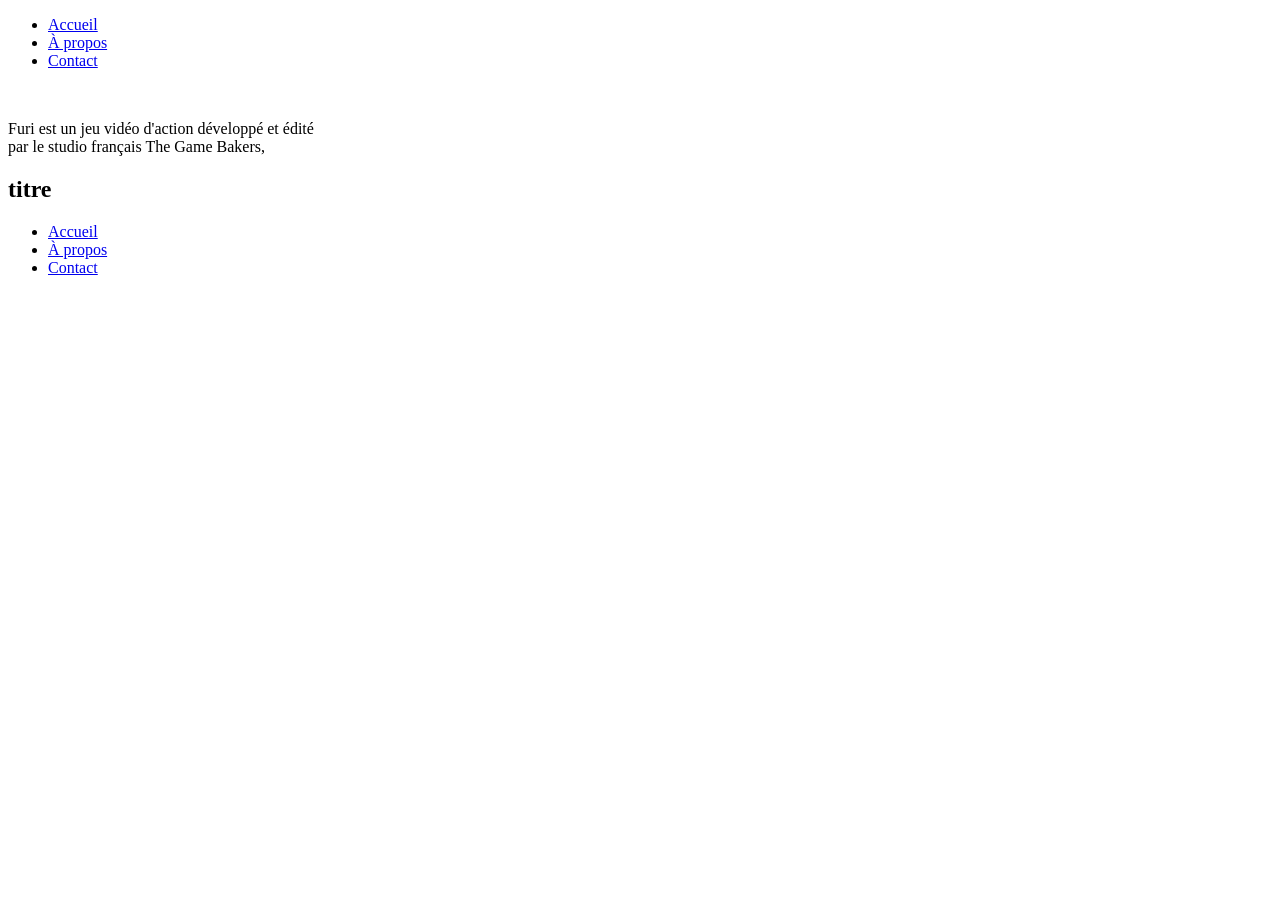
==== index.html @ 5394a4ff "page albun" ====
<!DOCTYPE html>
<html lang="en">
<head>
    <meta charset="UTF-8">
    <meta name="viewport" content="width=device-width, initial-scale=1.0">
    <title>page-album</title>
</head>
<body>
    <Header>
     <nav class="menu">

     <ul>
      <li><a href="Accueil">Accueil</a></li>
      <li><a href="discographie">À propos</a></li>
      <li><a href="biographie">Contact</a></li>
      
     </ul>
     </nav> 
    </Header>

<main>
 <section>
    <div>
      <img src="" alt=""> 
       
       
         <p> 
         Furi est un jeu vidéo d'action développé et édité<br> 
         par le studio français The Game Bakers,

         </p>
   </div>
   <div>
   <h1>titre</h1>


   </div>


 </section>






</main>
</body>
<footer>
     <nav class="menu">

     <ul>
      <li><a href="Accueil">Accueil</a></li>
      <li><a href="discographie">À propos</a></li>
      <li><a href="biographie">Contact</a></li>
      
     </ul>
     </nav> 
</footer>
</html>
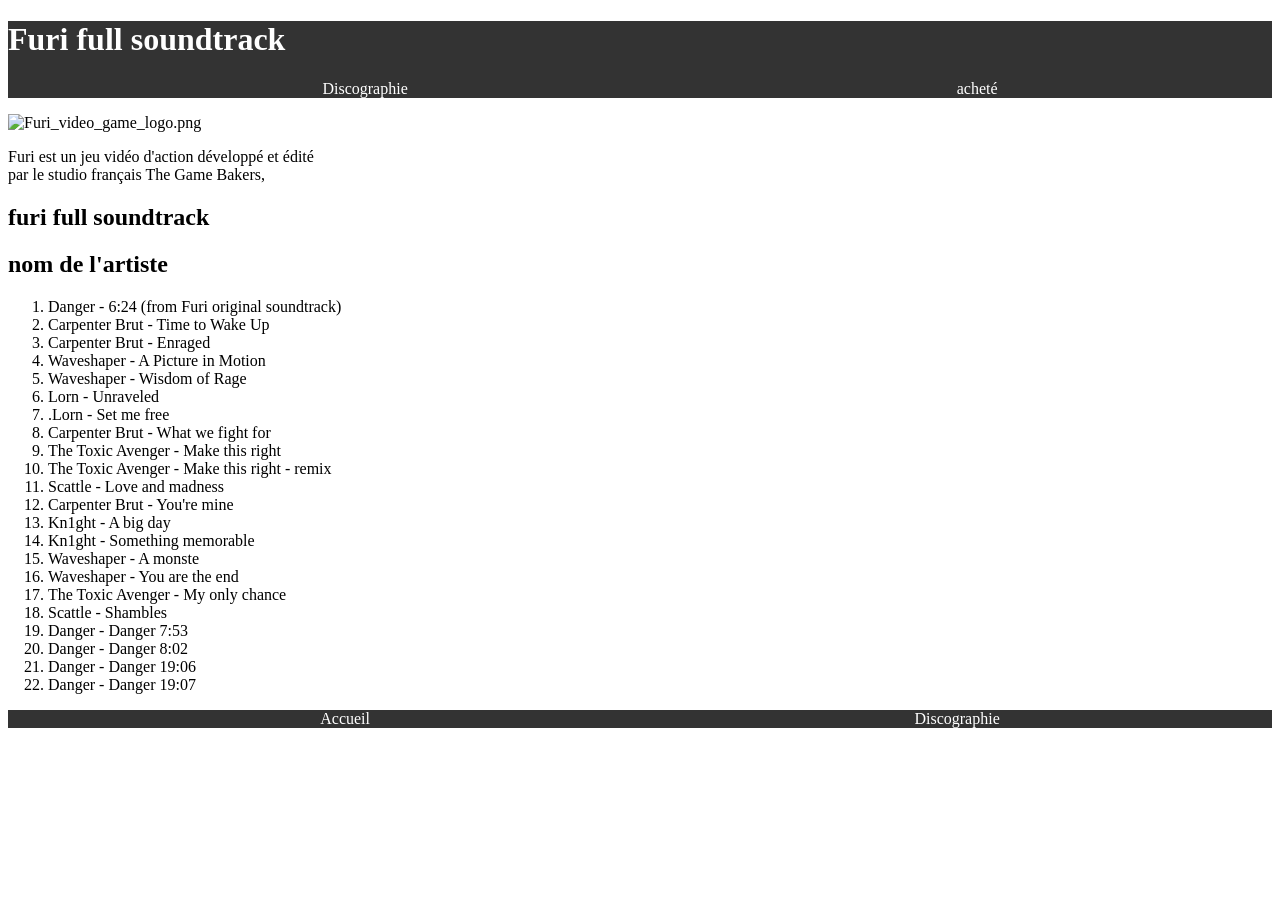
==== commit a426e7dd: "Add files via upload" ====
--- a/index.html
+++ b/index.html
@@ -1,60 +1,83 @@
-<!DOCTYPE html>
-<html lang="en">
-<head>
-    <meta charset="UTF-8">
-    <meta name="viewport" content="width=device-width, initial-scale=1.0">
-    <title>page-album</title>
-</head>
-<body>
-    <Header>
-     <nav class="menu">
-
-     <ul>
-      <li><a href="Accueil">Accueil</a></li>
-      <li><a href="discographie">À propos</a></li>
-      <li><a href="biographie">Contact</a></li>
-      
-     </ul>
-     </nav> 
-    </Header>
-
-<main>
- <section>
-    <div>
-      <img src="" alt=""> 
-       
-       
-         <p> 
-         Furi est un jeu vidéo d'action développé et édité<br> 
-         par le studio français The Game Bakers,
-
-         </p>
-   </div>
-   <div>
-   <h1>titre</h1>
-
-
-   </div>
-
-
- </section>
-
-
-
-
-
-
-</main>
-</body>
-<footer>
-     <nav class="menu">
-
-     <ul>
-      <li><a href="Accueil">Accueil</a></li>
-      <li><a href="discographie">À propos</a></li>
-      <li><a href="biographie">Contact</a></li>
-      
-     </ul>
-     </nav> 
-</footer>
+<!DOCTYPE html>
+<html lang="en">
+<head>
+    <meta charset="UTF-8">
+    <meta name="viewport" content="width=device-width, initial-scale=1.0">
+    <title>page-album</title>
+    <link rel="stylesheet" href="style.css">
+</head>
+<body>
+    <Header>
+        <h1>Furi full soundtrack</h1>
+     <nav class="menu">
+
+     <ul>
+      
+      
+      <li><a href="discographie">Discographie</a></li>
+      <li><a href="acheté">acheté</a></li>
+     </ul>
+     </nav> 
+    </Header>
+
+<main>
+ <section>
+    <div>
+      <img src="https://upload.wikimedia.org/wikipedia/en/1/1b/Furi_video_game_logo.png?utm_source=en.wikipedia.org&utm_campaign=index&utm_content=original" 
+      alt="Furi_video_game_logo.png"> 
+       
+       
+         <p> 
+         Furi est un jeu vidéo d'action développé et édité<br> 
+         par le studio français The Game Bakers,
+
+         </p>
+   </div>
+   <div>
+   <h1>furi full soundtrack</h1>
+   <h2>nom de l'artiste</h2>
+   
+    
+     <ol>
+      <li>Danger - 6:24 (from Furi original soundtrack)</li>
+      <li>Carpenter Brut - Time to Wake Up </li>
+      <li>Carpenter Brut - Enraged </li>
+      <li>Waveshaper - A Picture in Motion </li>
+      <li>Waveshaper - Wisdom of Rage </li>
+      <li>Lorn - Unraveled </li>
+      <li>.Lorn - Set me free</li>
+      <li>Carpenter Brut - What we fight for</li>
+      <li>The Toxic Avenger - Make this right </li>
+      <li>The Toxic Avenger - Make this right - remix</li>
+      <li>Scattle - Love and madness</li>
+      <li>Carpenter Brut - You're mine</li>
+      <li>Kn1ght - A big day</li>
+      <li>Kn1ght - Something memorable</li>
+      <li>Waveshaper - A monste</li>
+      <li>Waveshaper - You are the end</li>
+      <li>The Toxic Avenger - My only chance </li>
+      <li>Scattle - Shambles</li>
+      <li>Danger - Danger 7:53</li>
+      <li>Danger - Danger 8:02</li>
+      <li>Danger - Danger 19:06</li>
+      <li>Danger - Danger 19:07</li>
+   </ol>
+   </div>
+
+
+ </section>
+
+</main>
+</body>
+<footer>
+     <nav class="menu">
+
+     <ul>
+      <li><a href="Accueil">Accueil</a></li>
+      <li><a href="discographie">Discographie</a></li>
+
+      
+     </ul>
+     </nav> 
+</footer>
 </html>
--- a/style.css
+++ b/style.css
@@ -0,0 +1,31 @@
+nav ul{
+    list-style: none;
+    display: flex;
+    justify-content: space-around;
+    /* gap: 10px;*/
+}
+
+header {
+    background-color: #333;
+    color: white;
+}
+a {
+    color: white;
+    text-decoration: none;
+}
+.img {
+  border: 2px solid rgb(101, 122, 255);
+  border-radius: 0.5em;
+  padding: 20px;
+  width: 10em;
+}
+
+
+nav a:hover{
+    background-color: cyan;
+    color: white;
+}
+footer {
+    background-color: #333;
+    text-align: center;
+}
